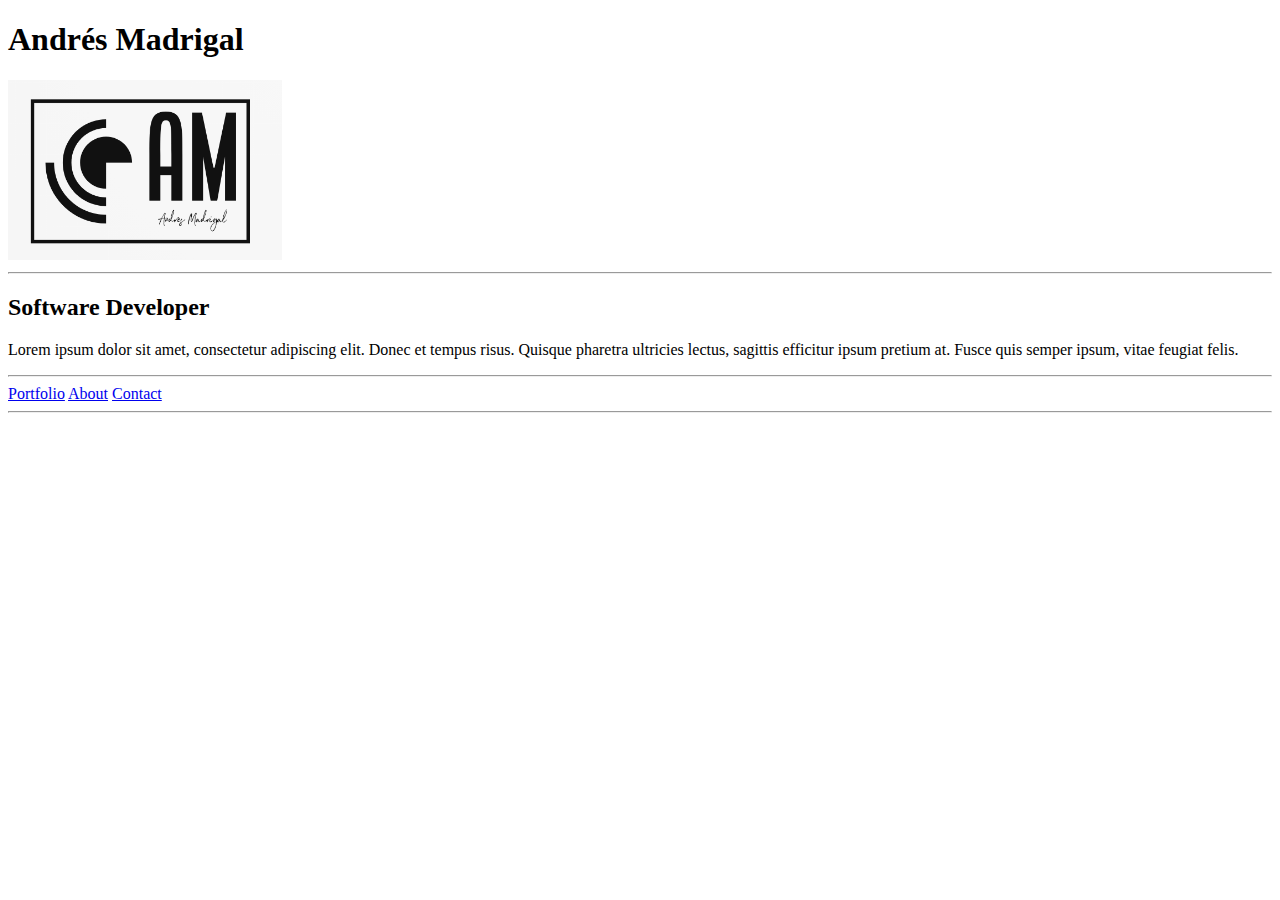
==== index.html @ b9dd43c7 "Upload html files and images" ====
<!DOCTYPE html>
<html lang="en">
<head>
    <meta charset="UTF-8">
    <meta name="viewport" content="width=device-width, initial-scale=1.0">
    <title>Andrés Resume</title>
</head>
<body>
    <h1>Andrés Madrigal</h1>
    <img src="./assets/images/AM LOGO 2.PNG" height="180"/>
    <hr />
    <h2>Software Developer</h2>
    
    <p>Lorem ipsum dolor sit amet, consectetur adipiscing elit. Donec et tempus risus. Quisque pharetra ultricies lectus, sagittis efficitur ipsum pretium at. Fusce quis semper ipsum, vitae feugiat felis.</p>
    <hr />
    <tr>
        <td><a href="./public/portfolio.html">Portfolio</a></td>
        <td><a href="./public/about.html">About</a></td>
        <td><a href="./public/contact.html">Contact </a></td>
    </tr>
    <hr />
</body>
</html>




<!-- TODO 4: Add titles/subtitles etc. -->

<!-- TODO 5: Add a link to the project pages -->

<!-- TODO 6: Add images to show the project previews
HINT for TODO 6: You can use the height attribute set to 200 to make the image smaller:
https://developer.mozilla.org/en-US/docs/Web/HTML/Element/img#attr-height -->

<!-- TODO 7: Add the Contact Me and About Me page links -->
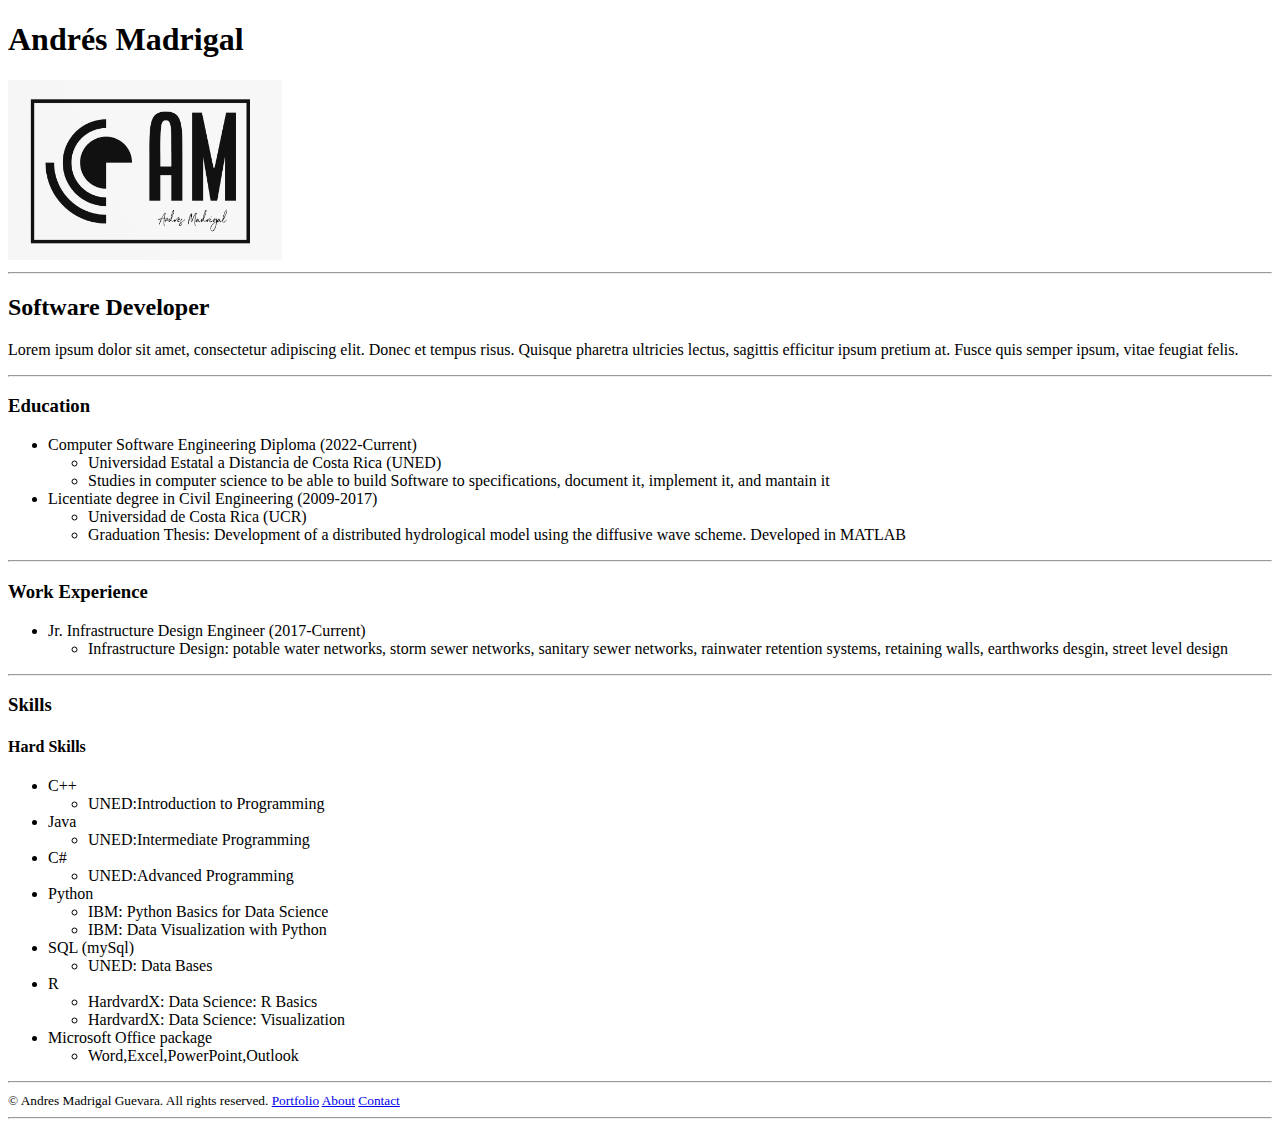
==== commit 26d88dfb: "Update Resume info" ====
--- a/index.html
+++ b/index.html
@@ -13,24 +13,82 @@
     
     <p>Lorem ipsum dolor sit amet, consectetur adipiscing elit. Donec et tempus risus. Quisque pharetra ultricies lectus, sagittis efficitur ipsum pretium at. Fusce quis semper ipsum, vitae feugiat felis.</p>
     <hr />
-    <tr>
-        <td><a href="./public/portfolio.html">Portfolio</a></td>
-        <td><a href="./public/about.html">About</a></td>
-        <td><a href="./public/contact.html">Contact </a></td>
-    </tr>
+    <h3>Education</h3>
+    <ul>
+        <li>Computer Software Engineering Diploma (2022-Current)
+            <ul>
+            <li>Universidad Estatal a Distancia de Costa Rica (UNED)</li>
+            <li>Studies in computer science to be able to build Software to specifications, document it, implement it, and mantain it</li>
+            </ul>
+        </li>
+        <li>Licentiate degree in Civil Engineering (2009-2017)
+            <ul>
+            <li>Universidad de Costa Rica (UCR)</li>
+            <li>Graduation Thesis: Development of a distributed hydrological model using the diffusive wave scheme. Developed in MATLAB</li>
+            </ul>
+        </li>
+    </ul>
     <hr />
+    <h3>Work Experience</h3>
+    <ul>
+        <li>Jr. Infrastructure Design Engineer (2017-Current)
+            <ul>
+            <li>Infrastructure Design: potable water networks, storm sewer networks, sanitary sewer networks, rainwater retention systems, retaining walls, earthworks desgin, street level design</li>
+            </ul>
+        </li>
+    </ul>
+    <hr />
+    <h3>Skills</h3>
+    <h4>Hard Skills</h4>
+    <ul>
+        <li>C++
+            <ul>
+            <li>UNED:Introduction to Programming</li>
+            </ul>
+        </li>
+        <li>Java
+            <ul>
+            <li>UNED:Intermediate Programming</li>
+            </ul>
+        </li>
+        <li>C#
+            <ul>
+            <li>UNED:Advanced Programming</li>
+            </ul>
+        </li>
+        <li>Python
+            <ul>
+            <li>IBM: Python Basics for Data Science</li>
+            <li>IBM: Data Visualization with Python</li>
+            </ul>
+        </li>
+        <li>SQL (mySql)
+            <ul>
+            <li>UNED: Data Bases</li>
+            </ul>
+        </li>
+        <li>R
+            <ul>
+            <li>HardvardX: Data Science: R Basics</li>
+            <li>HardvardX: Data Science: Visualization</li>
+            </ul>
+        </li>
+        
+        <li>Microsoft Office package
+            <ul>
+            <li>Word,Excel,PowerPoint,Outlook</li>
+            </ul>
+        </li>
+    </ul>
+    <hr />
+    <footer>
+        <small>
+            © Andres Madrigal Guevara. All rights reserved.
+            <a href="./public/portfolio.html">Portfolio</a>
+            <a href="./public/about.html">About</a>
+            <a href="./public/contact.html">Contact </a>
+        </small>      
+        <hr />
+    </footer>
 </body>
 </html>
-
-
-
-
-<!-- TODO 4: Add titles/subtitles etc. -->
-
-<!-- TODO 5: Add a link to the project pages -->
-
-<!-- TODO 6: Add images to show the project previews
-HINT for TODO 6: You can use the height attribute set to 200 to make the image smaller:
-https://developer.mozilla.org/en-US/docs/Web/HTML/Element/img#attr-height -->
-
-<!-- TODO 7: Add the Contact Me and About Me page links -->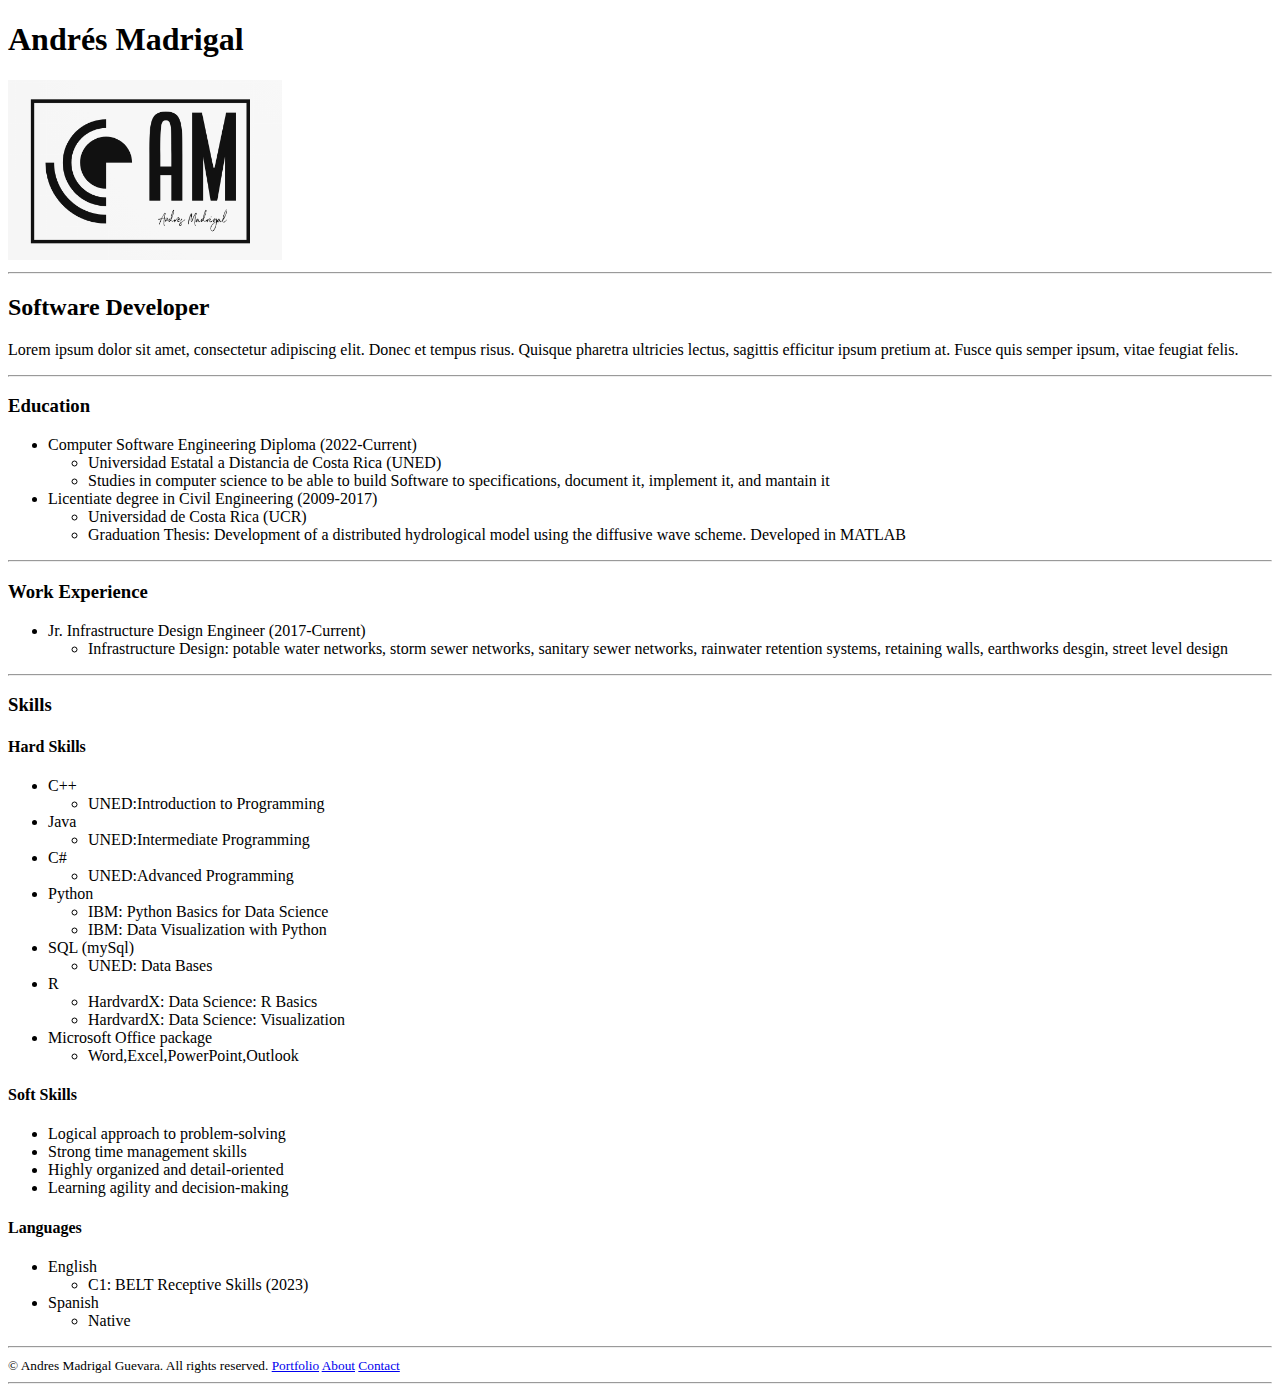
==== commit 229d7c4b: "Added Soft Skills and languages" ====
--- a/index.html
+++ b/index.html
@@ -38,48 +38,83 @@
         </li>
     </ul>
     <hr />
+
     <h3>Skills</h3>
-    <h4>Hard Skills</h4>
-    <ul>
-        <li>C++
-            <ul>
-            <li>UNED:Introduction to Programming</li>
-            </ul>
-        </li>
-        <li>Java
-            <ul>
-            <li>UNED:Intermediate Programming</li>
-            </ul>
-        </li>
-        <li>C#
-            <ul>
-            <li>UNED:Advanced Programming</li>
-            </ul>
-        </li>
-        <li>Python
-            <ul>
-            <li>IBM: Python Basics for Data Science</li>
-            <li>IBM: Data Visualization with Python</li>
-            </ul>
-        </li>
-        <li>SQL (mySql)
-            <ul>
-            <li>UNED: Data Bases</li>
-            </ul>
-        </li>
-        <li>R
-            <ul>
-            <li>HardvardX: Data Science: R Basics</li>
-            <li>HardvardX: Data Science: Visualization</li>
-            </ul>
-        </li>
-        
-        <li>Microsoft Office package
-            <ul>
-            <li>Word,Excel,PowerPoint,Outlook</li>
-            </ul>
-        </li>
-    </ul>
+    <!-- Hard Skills -->
+    <div>
+        <h4>Hard Skills</h4>
+        <ul>
+            <li>C++
+                <ul>
+                    <li>UNED:Introduction to Programming</li>
+                </ul>
+            </li>
+            <li>Java
+                <ul>
+                    <li>UNED:Intermediate Programming</li>
+                </ul>
+            </li>
+            <li>C#
+                <ul>
+                    <li>UNED:Advanced Programming</li>
+                </ul>
+            </li>
+            <li>Python
+                <ul>
+                    <li>IBM: Python Basics for Data Science</li>
+                    <li>IBM: Data Visualization with Python</li>
+                </ul>
+            </li>
+            <li>SQL (mySql)
+                <ul>
+                    <li>UNED: Data Bases</li>
+                </ul>
+            </li>
+            <li>R
+                <ul>
+                    <li>HardvardX: Data Science: R Basics</li>
+                    <li>HardvardX: Data Science: Visualization</li>
+                </ul>
+            </li>
+            <li>Microsoft Office package
+                <ul>
+                    <li>Word,Excel,PowerPoint,Outlook</li>
+                </ul>
+            </li>
+        </ul>
+    </div>
+    <!--#end Hard Skills -->
+
+    <!-- Soft Skills -->
+    <div>
+        <h4>Soft Skills</h4>
+        <ul>
+            <li>Logical approach to problem-solving</li>
+            <li>Strong time management skills</li>
+            <li>Highly organized and detail-oriented</li>
+            <li>Learning agility and decision-making</li>
+        </ul>
+    </div>
+    <!--#end Soft Skills -->
+    
+    <!--Languages -->
+    <div>
+        <h4>Languages</h4>
+        <ul>
+            <li>English
+                <ul>
+                    <li>C1: BELT Receptive Skills (2023)</li>
+                </ul>
+            </li>
+            <li>Spanish
+                <ul>
+                    <li>Native</li>
+                </ul>
+            </li>
+        </ul>
+    </div>
+    <!--#end Soft Skills -->
+
     <hr />
     <footer>
         <small>
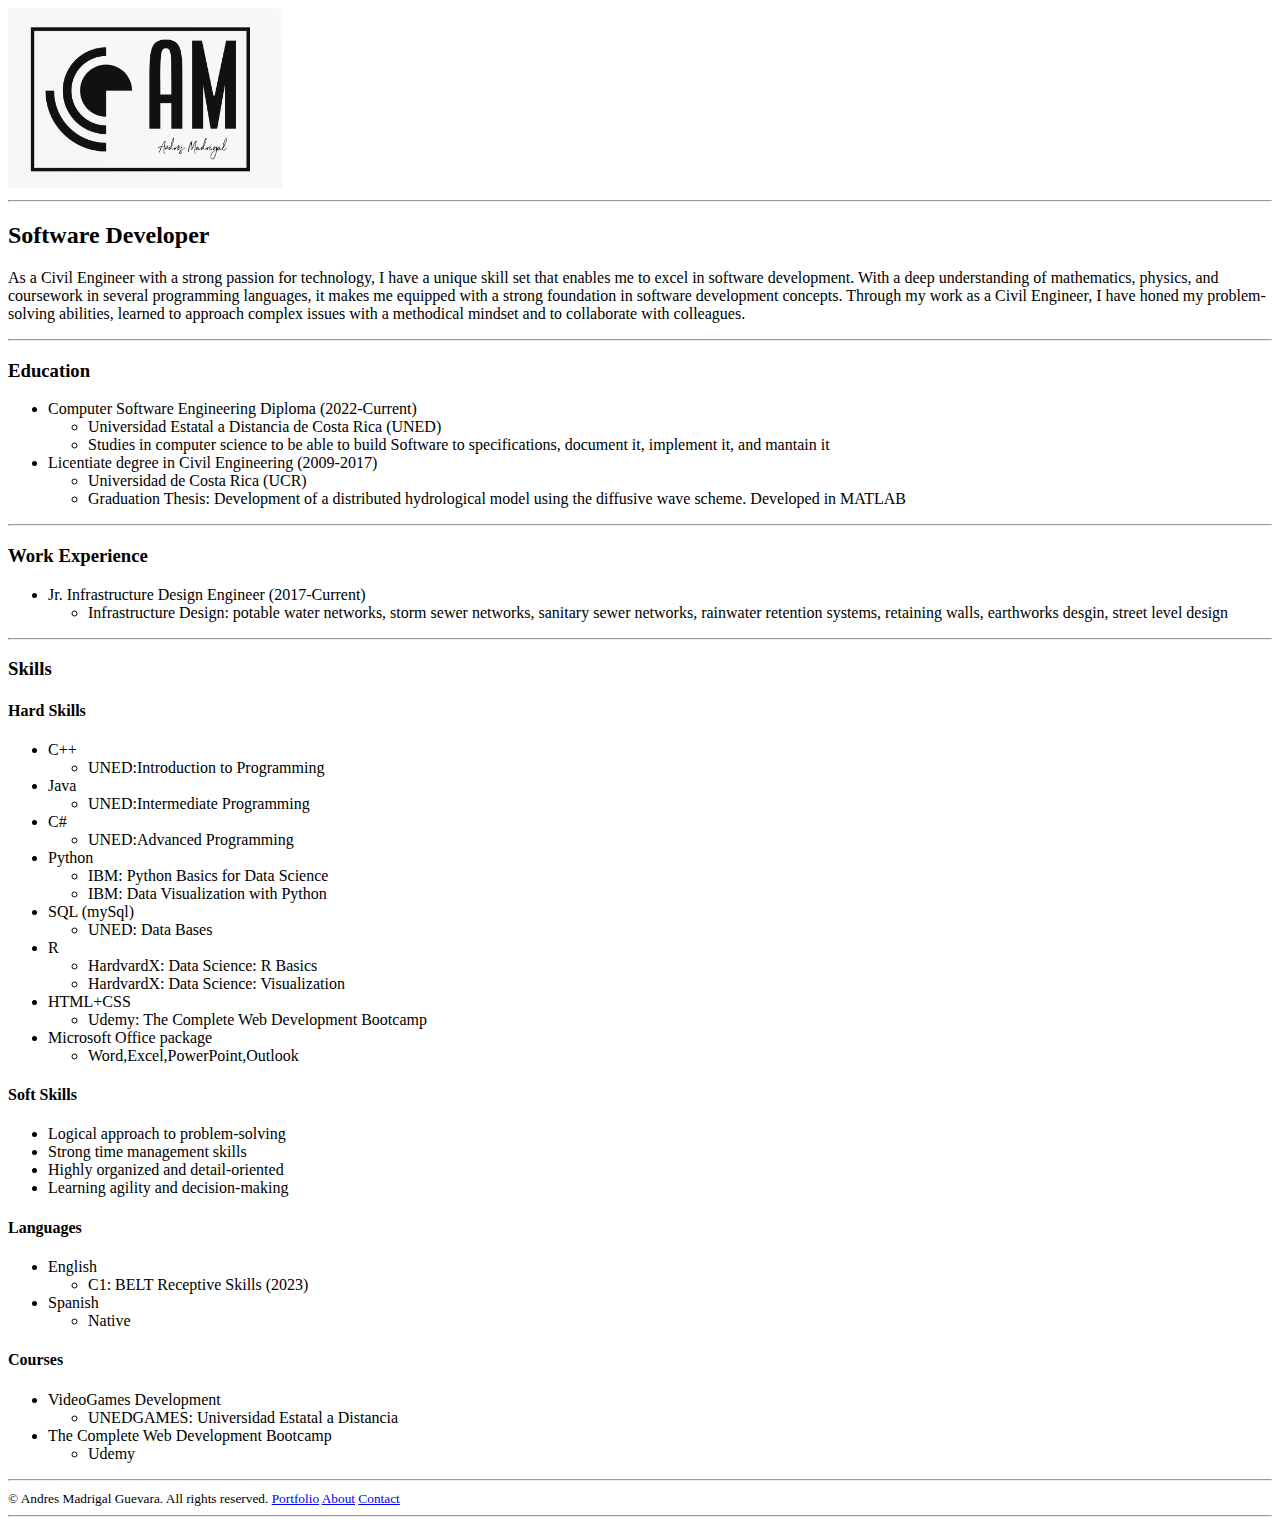
==== commit 52be783a: "Add div sections and courses info" ====
--- a/index.html
+++ b/index.html
@@ -6,37 +6,45 @@
     <title>Andrés Resume</title>
 </head>
 <body>
-    <h1>Andrés Madrigal</h1>
     <img src="./assets/images/AM LOGO 2.PNG" height="180"/>
     <hr />
-    <h2>Software Developer</h2>
-    
-    <p>Lorem ipsum dolor sit amet, consectetur adipiscing elit. Donec et tempus risus. Quisque pharetra ultricies lectus, sagittis efficitur ipsum pretium at. Fusce quis semper ipsum, vitae feugiat felis.</p>
+    <div>
+        <h2>Software Developer</h2>
+        <p>As a Civil Engineer with a strong passion for technology, I have a unique skill set that enables me to excel in software development. With a deep understanding of mathematics, physics, and coursework in several programming languages, it makes me equipped with a strong foundation in software development concepts. Through my work as a Civil Engineer, I have honed my problem-solving abilities, learned to approach complex issues with a methodical mindset and to collaborate with colleagues.</p>
+    </div>
     <hr />
-    <h3>Education</h3>
-    <ul>
-        <li>Computer Software Engineering Diploma (2022-Current)
-            <ul>
-            <li>Universidad Estatal a Distancia de Costa Rica (UNED)</li>
-            <li>Studies in computer science to be able to build Software to specifications, document it, implement it, and mantain it</li>
-            </ul>
-        </li>
-        <li>Licentiate degree in Civil Engineering (2009-2017)
-            <ul>
-            <li>Universidad de Costa Rica (UCR)</li>
-            <li>Graduation Thesis: Development of a distributed hydrological model using the diffusive wave scheme. Developed in MATLAB</li>
-            </ul>
-        </li>
-    </ul>
+    <!--Education-->
+    <div>
+        <h3>Education</h3>
+        <ul>
+            <li>Computer Software Engineering Diploma (2022-Current)
+                <ul>
+                    <li>Universidad Estatal a Distancia de Costa Rica (UNED)</li>
+                    <li>Studies in computer science to be able to build Software to specifications, document it, implement it, and mantain it</li>
+                </ul>
+            </li>
+            <li>Licentiate degree in Civil Engineering (2009-2017)
+                <ul>
+                    <li>Universidad de Costa Rica (UCR)</li>
+                    <li>Graduation Thesis: Development of a distributed hydrological model using the diffusive wave scheme. Developed in MATLAB</li>
+                </ul>
+            </li>
+        </ul>
+    </div>
+    <!--END Education-->
     <hr />
-    <h3>Work Experience</h3>
-    <ul>
-        <li>Jr. Infrastructure Design Engineer (2017-Current)
-            <ul>
-            <li>Infrastructure Design: potable water networks, storm sewer networks, sanitary sewer networks, rainwater retention systems, retaining walls, earthworks desgin, street level design</li>
-            </ul>
-        </li>
-    </ul>
+    <!--Work Experience-->
+    <div>
+        <h3>Work Experience</h3>
+        <ul>
+            <li>Jr. Infrastructure Design Engineer (2017-Current)
+                <ul>
+                    <li>Infrastructure Design: potable water networks, storm sewer networks, sanitary sewer networks, rainwater retention systems, retaining walls, earthworks desgin, street level design</li>
+                </ul>
+            </li>
+        </ul>
+    </div>
+    <!--END Work Experience-->
     <hr />
 
     <h3>Skills</h3>
@@ -74,6 +82,12 @@
                 <ul>
                     <li>HardvardX: Data Science: R Basics</li>
                     <li>HardvardX: Data Science: Visualization</li>
+                </ul>
+            </li>
+            <li>
+                HTML+CSS
+                <ul>
+                    <li>Udemy: The Complete Web Development Bootcamp</li>
                 </ul>
             </li>
             <li>Microsoft Office package
@@ -114,6 +128,22 @@
         </ul>
     </div>
     <!--#end Soft Skills -->
+    <!--Languages -->
+    <div>
+        <h4>Courses</h4>
+        <ul>
+            <li>
+                VideoGames Development
+                <ul>
+                    <li>UNEDGAMES: Universidad Estatal a Distancia</li>
+                </ul>
+            </li>
+            <li>The Complete Web Development Bootcamp</li>
+            <ul>
+                <li>Udemy</li>
+            </ul>
+        </ul>
+    </div>
 
     <hr />
     <footer>
@@ -127,3 +157,4 @@
     </footer>
 </body>
 </html>
+
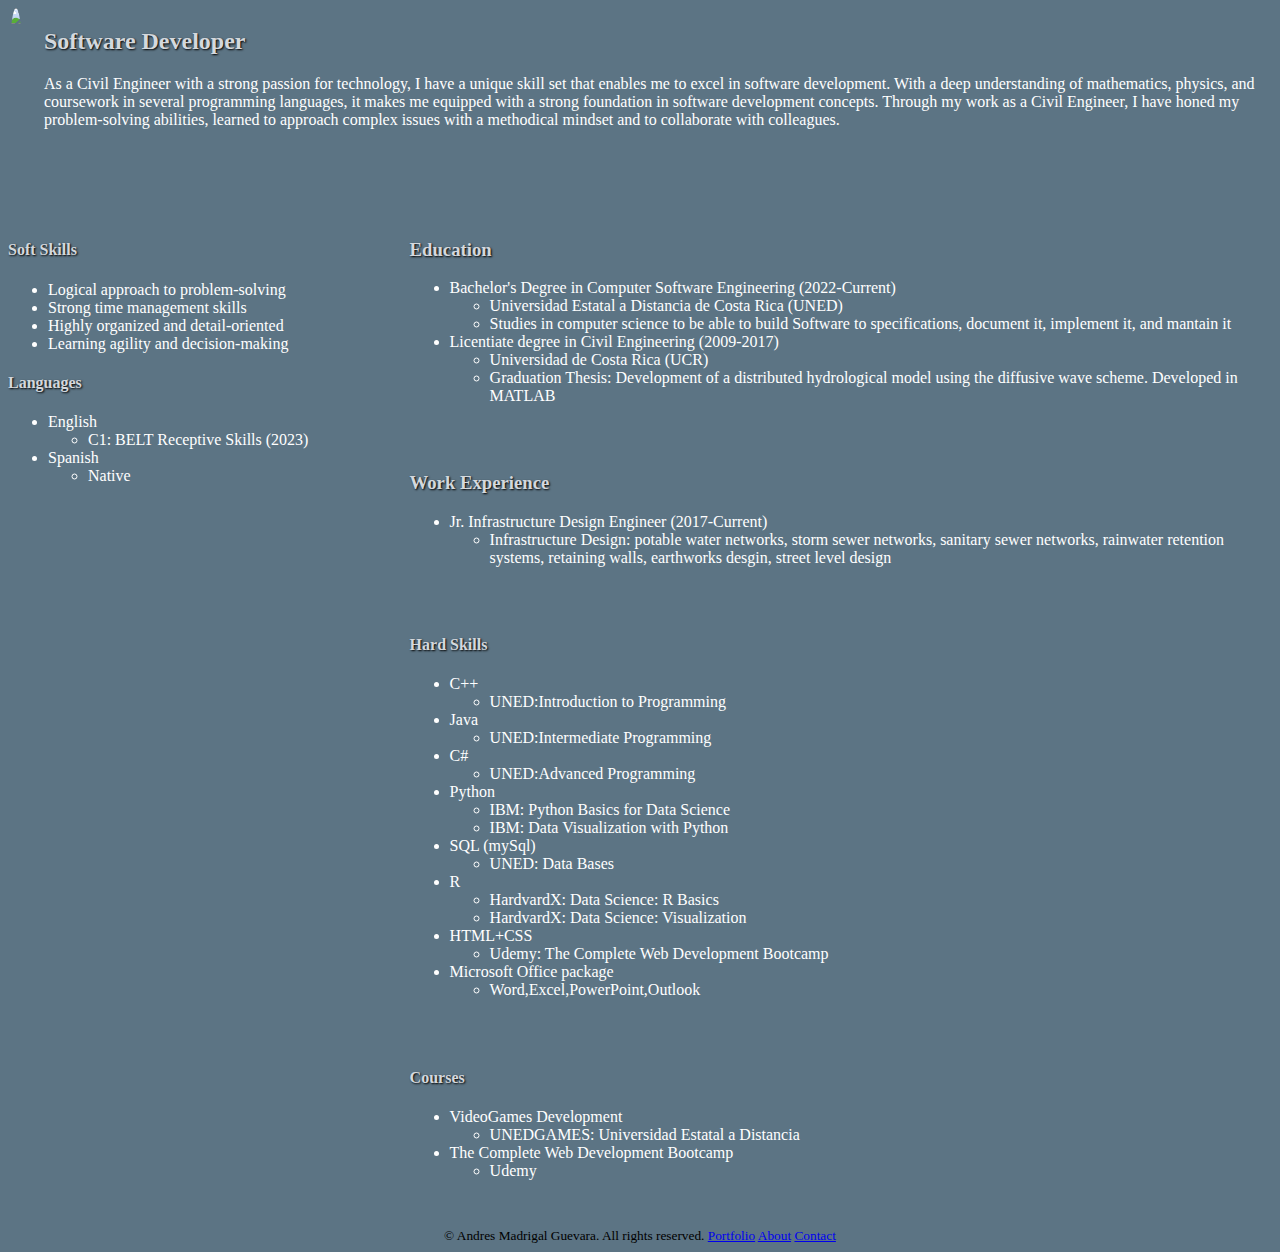
==== commit ffcb4de6: "Update index.html to fit css layout" ====
--- a/index.html
+++ b/index.html
@@ -4,20 +4,60 @@
     <meta charset="UTF-8">
     <meta name="viewport" content="width=device-width, initial-scale=1.0">
     <title>Andrés Resume</title>
+    <!--CSS-->
+    <link 
+    rel="StyleSheet"
+    href="./style.css"
+    />
 </head>
 <body>
-    <img src="./assets/images/AM LOGO 2.PNG" height="180"/>
-    <hr />
-    <div>
+    <!-- HEADER -->
+    <Header>
+        <img id="logo" src="./assets/images/AM LOGO 3.PNG" height="180"/>
         <h2>Software Developer</h2>
         <p>As a Civil Engineer with a strong passion for technology, I have a unique skill set that enables me to excel in software development. With a deep understanding of mathematics, physics, and coursework in several programming languages, it makes me equipped with a strong foundation in software development concepts. Through my work as a Civil Engineer, I have honed my problem-solving abilities, learned to approach complex issues with a methodical mindset and to collaborate with colleagues.</p>
+    </Header>
+    <!-- #END HEADER -->
+
+    <!-- SIDEBAR -->
+    <div class="sidebar">
+        <!-- Soft Skills -->
+        <div class="soft">
+            <h4>Soft Skills</h4>
+            <ul>
+                <li>Logical approach to problem-solving</li>
+                <li>Strong time management skills</li>
+                <li>Highly organized and detail-oriented</li>
+                <li>Learning agility and decision-making</li>
+            </ul>
+        </div>
+        <!--#end Soft Skills -->
+    
+        <!--Languages -->
+        <div class="languages">
+            <h4>Languages</h4>
+            <ul>
+                <li>English
+                    <ul>
+                        <li>C1: BELT Receptive Skills (2023)</li>
+                    </ul>
+                </li>
+                <li>Spanish
+                    <ul>
+                        <li>Native</li>
+                    </ul>
+                </li>
+            </ul>
+        </div>
+        <!--#end Languages -->
     </div>
-    <hr />
+    <!-- #END SIDEBAR -->
+
     <!--Education-->
-    <div>
+    <div class="education">
         <h3>Education</h3>
         <ul>
-            <li>Computer Software Engineering Diploma (2022-Current)
+            <li>Bachelor's Degree in Computer Software Engineering (2022-Current)
                 <ul>
                     <li>Universidad Estatal a Distancia de Costa Rica (UNED)</li>
                     <li>Studies in computer science to be able to build Software to specifications, document it, implement it, and mantain it</li>
@@ -32,9 +72,9 @@
         </ul>
     </div>
     <!--END Education-->
-    <hr />
+
     <!--Work Experience-->
-    <div>
+    <div class="Work">
         <h3>Work Experience</h3>
         <ul>
             <li>Jr. Infrastructure Design Engineer (2017-Current)
@@ -45,11 +85,9 @@
         </ul>
     </div>
     <!--END Work Experience-->
-    <hr />
 
-    <h3>Skills</h3>
     <!-- Hard Skills -->
-    <div>
+    <div class="hard">
         <h4>Hard Skills</h4>
         <ul>
             <li>C++
@@ -99,37 +137,8 @@
     </div>
     <!--#end Hard Skills -->
 
-    <!-- Soft Skills -->
-    <div>
-        <h4>Soft Skills</h4>
-        <ul>
-            <li>Logical approach to problem-solving</li>
-            <li>Strong time management skills</li>
-            <li>Highly organized and detail-oriented</li>
-            <li>Learning agility and decision-making</li>
-        </ul>
-    </div>
-    <!--#end Soft Skills -->
-    
-    <!--Languages -->
-    <div>
-        <h4>Languages</h4>
-        <ul>
-            <li>English
-                <ul>
-                    <li>C1: BELT Receptive Skills (2023)</li>
-                </ul>
-            </li>
-            <li>Spanish
-                <ul>
-                    <li>Native</li>
-                </ul>
-            </li>
-        </ul>
-    </div>
-    <!--#end Soft Skills -->
-    <!--Languages -->
-    <div>
+    <!--Courses -->
+    <div class="Courses">
         <h4>Courses</h4>
         <ul>
             <li>
@@ -144,8 +153,9 @@
             </ul>
         </ul>
     </div>
+    <!--#end Courses -->
 
-    <hr />
+    <!-- FOOTER -->
     <footer>
         <small>
             © Andres Madrigal Guevara. All rights reserved.
@@ -153,8 +163,8 @@
             <a href="./public/about.html">About</a>
             <a href="./public/contact.html">Contact </a>
         </small>      
-        <hr />
     </footer>
+    <!-- #end FOOTER -->
 </body>
 </html>
 
--- a/style.css
+++ b/style.css
@@ -0,0 +1,36 @@
+body{
+    background-color:#5c7484;
+    display: grid;
+    grid-template-columns: 0.3fr 0.70fr;
+    grid-template-rows: repeat(6,auto);
+    gap: 2em;
+}
+
+#logo{
+    border-radius: 50%;
+    float: left;
+    margin-right: 20px;
+}
+
+h2,h3,h4{
+    color: #d4d8dd;
+    text-shadow: 1px 1px 2px black 
+}
+
+p,li{
+    color: white
+}
+
+header{
+    grid-column: span 2;
+}
+
+.sidebar{
+    grid-row: span 4;
+}
+
+footer{
+    grid-column: span 2;
+    display: flex;
+    justify-content: center;
+}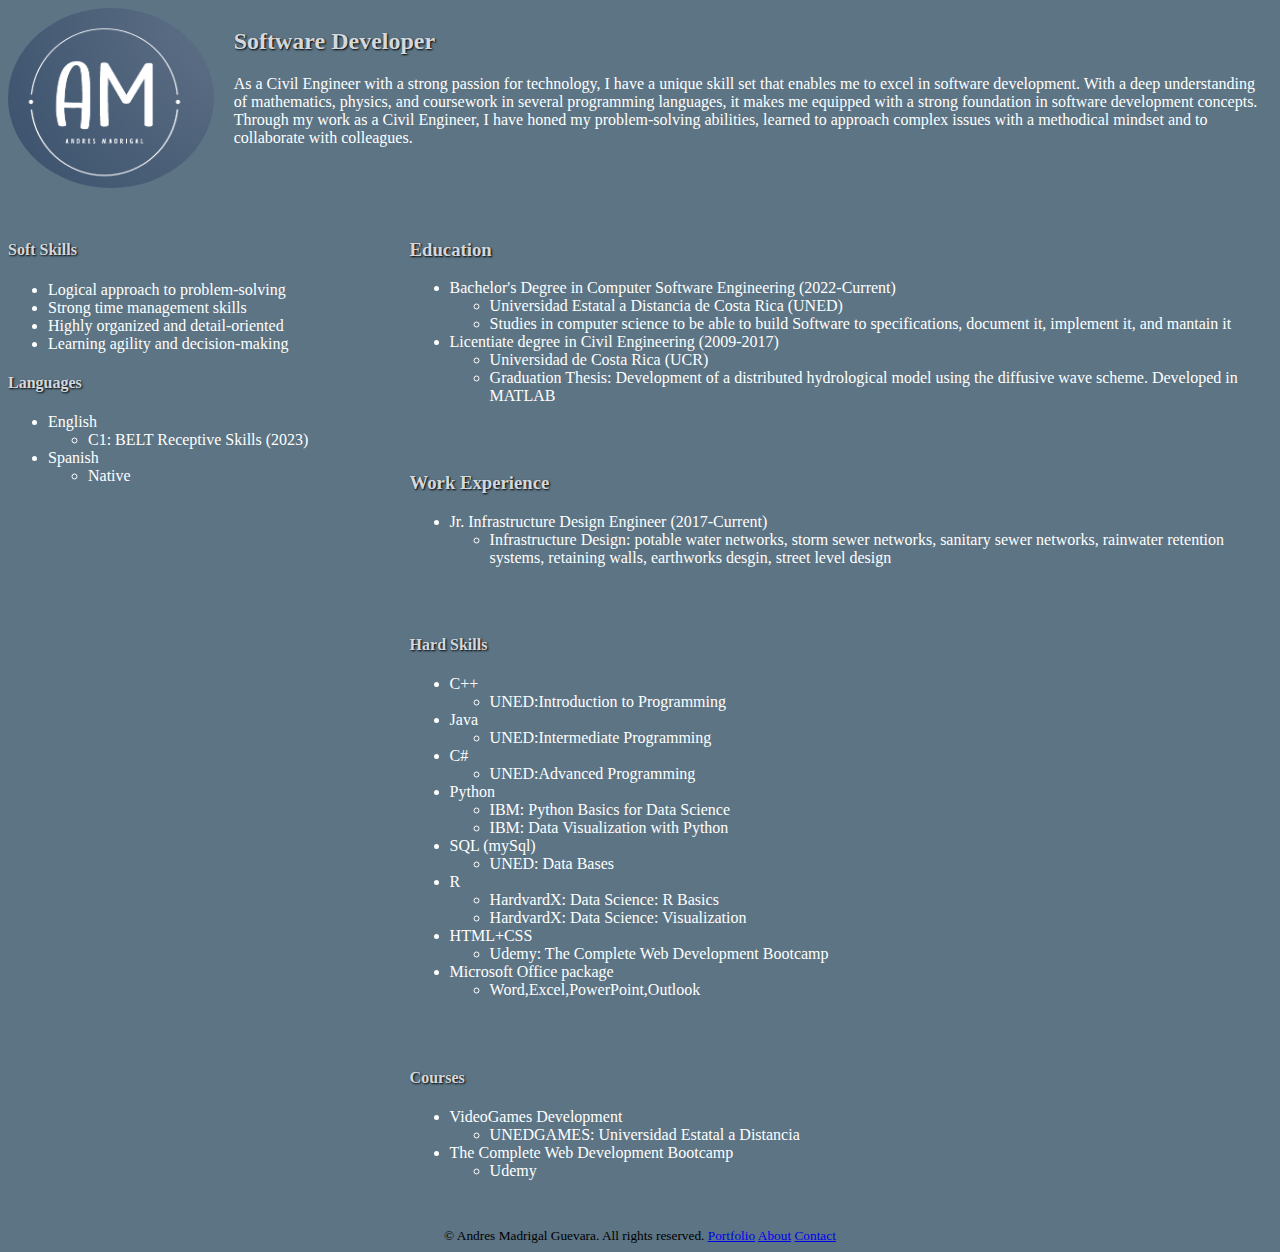
==== commit 624ea54e: "added font nunito to html" ====
--- a/index.html
+++ b/index.html
@@ -9,6 +9,9 @@
     rel="StyleSheet"
     href="./style.css"
     />
+    <link rel="preconnect" href="https://fonts.googleapis.com">
+    <link rel="preconnect" href="https://fonts.gstatic.com" crossorigin>
+    <link href="https://fonts.googleapis.com/css2?family=Nunito+Sans:opsz,wght@6..12,300&display=swap" rel="stylesheet">
 </head>
 <body>
     <!-- HEADER -->
